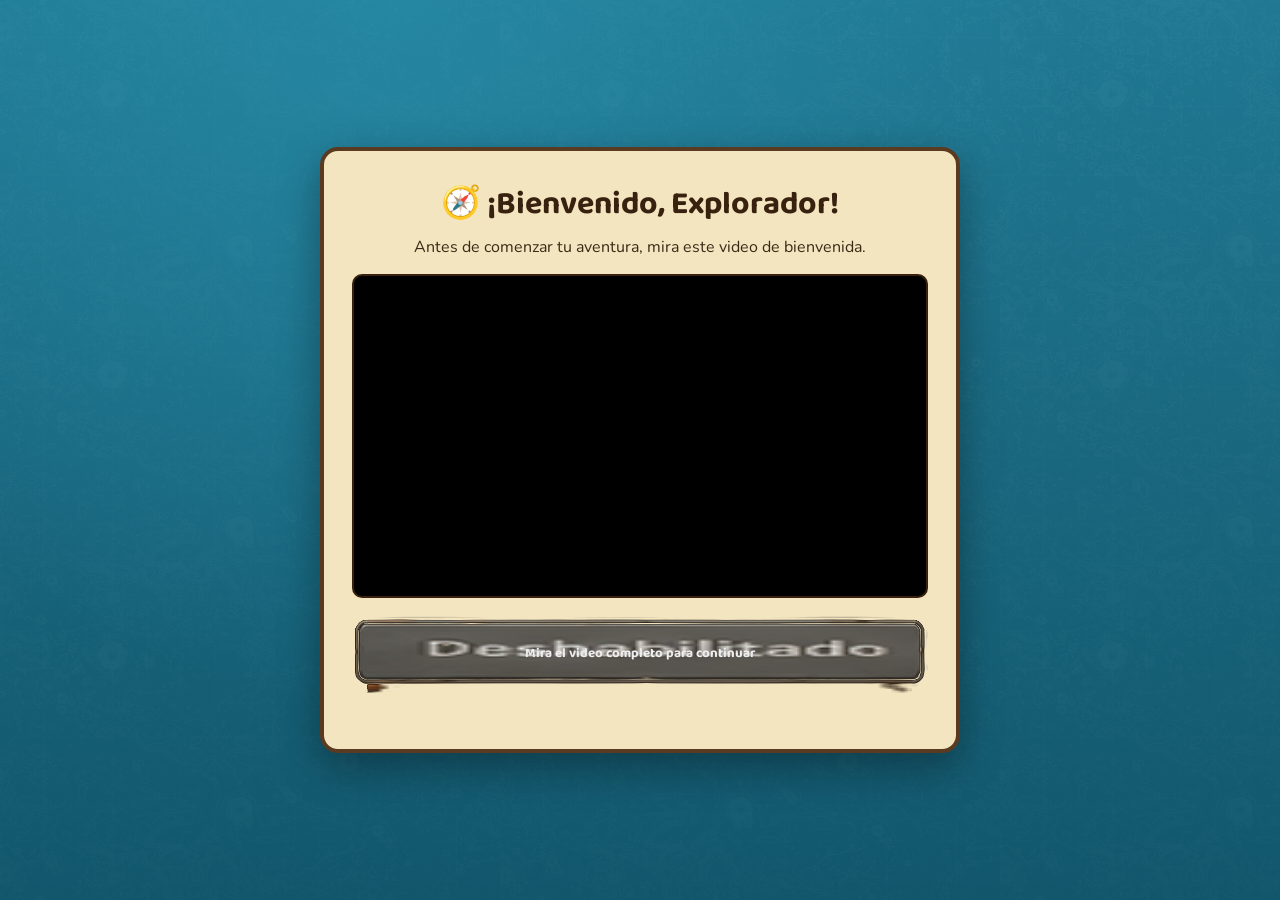
==== index.html @ 1b3ffedf "Add files via upload" ====
<!DOCTYPE html>
<html lang="es">
<head>
<meta charset="UTF-8">
<meta name="viewport" content="width=device-width, initial-scale=1.0">
<title>Pasaporte ELE — La aventura del español A1</title>
<link rel="preconnect" href="https://fonts.googleapis.com">
<link href="https://fonts.googleapis.com/css2?family=Baloo+2:wght@500;700;800&family=Nunito:wght@400;600;700;800&display=swap" rel="stylesheet">
<style>
:root {
  --parchment: #F3E5C0;
  --parchment-dark: #E7D19C;
  --wood: #5B3A22;
  --wood-dark: #38220F;
  --ocean: #1E7A93;
  --ocean-deep: #0F5468;
  --jungle: #2F6B3C;
  --jungle-light: #529858;
  --sand: #E9CE95;
  --gold: #D9A441;
  --coral: #C1443A;
  --ink: #3A2A16;

  --font-display: 'Baloo 2', sans-serif;
  --font-body: 'Nunito', sans-serif;
}

* { box-sizing: border-box; }

body {
  margin: 0;
  font-family: var(--font-body);
  color: var(--ink);
  background:
    radial-gradient(ellipse at 30% 0%, rgba(42,147,176,.55) 0%, transparent 55%),
    linear-gradient(180deg, rgba(30,122,147,.88) 0%, rgba(15,84,104,.92) 100%),
    url('[data-uri]');
  background-repeat: no-repeat, no-repeat, repeat;
  background-size: cover, cover, 500px;
  background-attachment: fixed, fixed, fixed;
  min-height: 100vh;
}

h1, h2, h3 { font-family: var(--font-display); margin: 0 0 8px; color: var(--wood-dark); }

/* ---------- Topbar ---------- */
.topbar {
  display: flex;
  align-items: center;
  justify-content: space-between;
  gap: 16px;
  padding: 14px 28px;
  background: repeating-linear-gradient(180deg, var(--wood) 0px, var(--wood) 6px, #6B4527 6px, #6B4527 12px);
  border-bottom: 4px solid var(--wood-dark);
  box-shadow: 0 4px 10px rgba(0,0,0,.25);
  flex-wrap: wrap;
}
.brand {
  font-family: var(--font-display);
  font-weight: 800;
  color: var(--parchment);
  font-size: 1.3rem;
  display: flex;
  align-items: center;
  gap: 8px;
}
.topnav { display: flex; gap: 22px; flex-wrap: wrap; }
.topnav a {
  color: var(--parchment);
  text-decoration: none;
  font-weight: 700;
  font-size: .95rem;
  opacity: .85;
  transition: opacity .15s, transform .15s;
}
.topnav a:hover { opacity: 1; transform: translateY(-1px); }
.topnav a.active { color: var(--gold); opacity: 1; }

/* ---------- Layout ---------- */
.layout {
  display: grid;
  grid-template-columns: 280px minmax(0,1fr) 300px;
  gap: 22px;
  max-width: 1400px;
  margin: 0 auto;
  padding: 26px 20px 60px;
  align-items: start;
}

/* ---------- Cards (parchment) ---------- */
.card {
  background: url('[data-uri]') center/cover no-repeat, var(--parchment);
  border: 3px solid var(--wood);
  border-radius: 14px;
  padding: 26px 26px 24px;
  box-shadow: 0 8px 18px rgba(0,0,0,.25);
  position: relative;
}
.card::before { content: none; }
.card h1, .card h2, .card h3 { text-shadow: 0 1px 0 rgba(255,255,255,.35); }

.intro-col { display: flex; flex-direction: column; gap: 18px; position: sticky; top: 20px; }
.intro-card p { line-height: 1.5; }
.intro-btns { display: flex; flex-direction: column; gap: 10px; margin-top: 10px; }

.art-btn {
  display: inline-block;
  font-family: var(--font-display);
  font-weight: 700;
  color: #fff;
  text-decoration: none;
  text-align: center;
  cursor: pointer;
  padding: 11px 18px 13px;
  border-style: solid;
  border-width: 16px;
  border-image-slice: 16 fill;
  border-image-width: 16px;
  border-image-repeat: stretch;
  background: none;
  transition: filter .12s, transform .08s;
}
.art-btn:hover { filter: brightness(1.1); }
.art-btn:active { transform: translateY(2px); filter: brightness(.95); }

.btn-start { border-image-source: url('[data-uri]'); }
.btn-video { border-image-source: url('[data-uri]'); }


.mascot-card {
  background: rgba(255,255,255,.08);
  border: 2px dashed rgba(255,255,255,.4);
  border-radius: 14px;
  padding: 12px;
  text-align: center;
  color: var(--parchment);
  overflow: hidden;
}
.mascot-img {
  width: 100%;
  aspect-ratio: 16/9;
  object-fit: cover;
  object-position: center 30%;
  border-radius: 10px;
  display: block;
}
.mascot-quote { font-style: italic; opacity: .9; margin: 10px 0 2px; }

/* ---------- Map ---------- */
.map-wrap {
  position: relative;
  aspect-ratio: 1219 / 1290;
  width: 100%;
  border-radius: 20px;
  border: 4px solid var(--wood-dark);
  overflow: hidden;
  background: url('[data-uri]') center/cover no-repeat, var(--sand);
  box-shadow: 0 10px 30px rgba(0,0,0,.35);
}
.path-svg { position: absolute; inset: 0; width: 100%; height: 100%; }
.path-svg path {
  fill: none;
  stroke: var(--parchment);
  stroke-width: 5;
  stroke-linecap: round;
  stroke-dasharray: 2 16;
  opacity: .8;
}
.nodes { position: absolute; inset: 0; }

.nico-avatar {
  position: absolute;
  width: 8%;
  height: auto;
  transform: translate(-50%, -96%);
  z-index: 6;
  filter: drop-shadow(0 3px 3px rgba(0,0,0,.4));
  transition: left 1.1s ease-in-out, top 1.1s ease-in-out;
  pointer-events: none;
}
.luma-avatar {
  position: absolute;
  width: 7%;
  height: auto;
  z-index: 4;
  filter: drop-shadow(0 2px 3px rgba(0,0,0,.35));
  pointer-events: none;
}

.node {
  position: absolute;
  transform: translate(-50%, -50%);
  display: flex;
  flex-direction: column;
  align-items: center;
  gap: 4px;
  background: none;
  border: none;
  cursor: pointer;
  width: 150px;
  font-family: var(--font-body);
  animation: node-appear .5s ease backwards;
  animation-delay: var(--delay, 0s);
}
.node-ring {
  position: absolute;
  top: 26px; left: 50%;
  width: 52px; height: 52px;
  transform: translate(-50%, -50%);
  border-radius: 50%;
  pointer-events: none;
}
.node.unlocked .node-ring { animation: ring-pulse 2.2s ease-out infinite; background: var(--ocean); }
.node.final.unlocked .node-ring { background: var(--gold); }
.node-badge {
  width: 52px; height: 52px;
  border-radius: 50%;
  display: flex; align-items: center; justify-content: center;
  font-family: var(--font-display);
  font-weight: 800;
  font-size: 1.3rem;
  color: #fff;
  border: 3px solid var(--wood-dark);
  box-shadow: 0 4px 0 rgba(0,0,0,.3);
  transition: transform .18s, box-shadow .18s;
  position: relative;
  z-index: 1;
}
.node:hover:not(.locked) .node-badge { transform: scale(1.14) translateY(-3px); box-shadow: 0 7px 14px rgba(0,0,0,.35), 0 0 0 5px rgba(217,164,65,.45); }
.node:hover:not(.locked) .node-label { transform: scale(1.06); background: var(--gold); }
.node.clicked .node-badge { animation: node-pop .26s ease; }
.node.unlocked .node-badge { background: var(--ocean); }
.node.done .node-badge { background: var(--jungle); animation: done-reveal .4s ease; }
.node.locked .node-badge { background: #8a8a8a; cursor: not-allowed; }
.node.final .node-badge { background: var(--gold); color: var(--wood-dark); width: 60px; height: 60px; font-size: 1.6rem; }
.node.locked { cursor: not-allowed; }
.node.shake .node-badge { animation: node-shake .4s ease; }

.node-label {
  background: var(--parchment);
  border: 2px solid var(--wood);
  border-radius: 8px;
  padding: 2px 8px;
  font-weight: 700;
  font-size: .78rem;
  text-align: center;
  white-space: nowrap;
  transition: transform .18s, background .18s;
}
.node-skills {
  font-size: .65rem;
  color: var(--parchment);
  background: var(--wood);
  padding: 1px 7px;
  border-radius: 6px;
  opacity: .9;
}

@keyframes node-appear {
  from { opacity: 0; transform: translate(-50%, -50%) scale(.4); }
  to   { opacity: 1; transform: translate(-50%, -50%) scale(1); }
}
@keyframes ring-pulse {
  0%   { box-shadow: 0 0 0 0 rgba(217,164,65,.55); }
  70%  { box-shadow: 0 0 0 16px rgba(217,164,65,0); }
  100% { box-shadow: 0 0 0 0 rgba(217,164,65,0); }
}
@keyframes node-pop {
  0%   { transform: scale(1); }
  40%  { transform: scale(.82); }
  70%  { transform: scale(1.18); }
  100% { transform: scale(1); }
}
@keyframes done-reveal {
  0%   { transform: scale(.6) rotate(-15deg); }
  60%  { transform: scale(1.15) rotate(6deg); }
  100% { transform: scale(1) rotate(0); }
}
@keyframes node-shake {
  0%, 100% { transform: translateX(0); }
  20% { transform: translateX(-6px) rotate(-4deg); }
  40% { transform: translateX(6px) rotate(4deg); }
  60% { transform: translateX(-4px) rotate(-2deg); }
  80% { transform: translateX(4px) rotate(2deg); }
}

/* ---------- Passport / progress ---------- */
.passport-col { display: flex; flex-direction: column; gap: 18px; position: sticky; top: 20px; }
.sub { font-size: .85rem; opacity: .8; margin-top: -4px; }
.stamp-grid {
  display: grid;
  grid-template-columns: repeat(2, 1fr);
  gap: 12px;
  margin-top: 14px;
}
.stamp-slot {
  aspect-ratio: 1;
  border: 2px dashed var(--wood);
  border-radius: 50%;
  display: flex; align-items: center; justify-content: center;
  font-family: var(--font-display);
  font-size: 1.4rem;
  color: var(--wood);
  opacity: .55;
}
.stamp-slot.filled {
  border-style: solid;
  border-color: var(--gold);
  background: var(--wood-dark);
  opacity: 1;
  box-shadow: 0 3px 0 var(--wood-dark);
  overflow: hidden;
}
.stamp-slot img { width: 68%; height: 68%; object-fit: contain; filter: drop-shadow(0 1px 1px rgba(0,0,0,.3)); }
.stamp-slot.filled img {
  width: 100%; height: 100%;
  object-fit: cover;
  object-position: center;
  border-radius: 50%;
  filter: none;
}
.stamp-slot.stamp-pop { animation: stamp-in .5s cubic-bezier(.3,1.6,.5,1); }
@keyframes stamp-in {
  0%   { transform: scale(2.4) rotate(-25deg); opacity: 0; }
  60%  { transform: scale(.9) rotate(8deg); opacity: 1; }
  100% { transform: scale(1) rotate(0); }
}

.progress-bar {
  height: 16px;
  background: rgba(91,58,34,.2);
  border-radius: 10px;
  overflow: hidden;
  border: 2px solid var(--wood);
}
.progress-fill {
  height: 100%;
  width: 0%;
  background: linear-gradient(90deg, var(--jungle-light), var(--jungle));
  transition: width .4s ease;
}
.progress-pct { font-weight: 800; font-family: var(--font-display); }
.stats-row { display: flex; justify-content: space-between; margin-top: 12px; }
.stat { display: flex; flex-direction: column; align-items: center; font-family: var(--font-display); font-weight: 700; }
.stat-icon-wrap {
  width: 42px; height: 42px;
  border-radius: 50%;
  background: rgba(255,255,255,.75);
  border: 2px solid var(--wood);
  display: flex; align-items: center; justify-content: center;
  box-shadow: 0 2px 4px rgba(0,0,0,.2);
  margin-bottom: 2px;
}
.stat-icon { width: 26px; height: 26px; object-fit: contain; filter: drop-shadow(0 1px 1px rgba(0,0,0,.35)); }
.stat label { font-family: var(--font-body); font-size: .68rem; font-weight: 600; opacity: .7; }
.stat span.bump { display: inline-block; animation: stat-bump .3s ease; }
@keyframes stat-bump {
  0%   { transform: scale(1); }
  50%  { transform: scale(1.35); color: var(--gold); }
  100% { transform: scale(1); }
}

/* ---------- Footer ---------- */
.footer {
  text-align: center;
  padding: 18px;
  color: var(--parchment);
  font-family: var(--font-display);
  font-weight: 700;
  letter-spacing: .5px;
  display: flex;
  flex-direction: column;
  gap: 6px;
}
.reset-link {
  background: none; border: none;
  color: rgba(255,255,255,.6);
  font-family: var(--font-body);
  font-size: .75rem;
  text-decoration: underline;
  cursor: pointer;
}

/* ---------- Modal ---------- */
.modal-overlay {
  position: fixed; inset: 0;
  background: rgba(20,12,5,.6);
  display: none;
  align-items: center; justify-content: center;
  padding: 20px;
  z-index: 50;
}
.modal-overlay.open { display: flex; }
.modal {
  background: var(--parchment);
  border: 4px solid var(--wood);
  border-radius: 16px;
  max-width: 520px;
  width: 100%;
  max-height: 86vh;
  overflow-y: auto;
  padding: 24px;
  position: relative;
  box-shadow: 0 20px 50px rgba(0,0,0,.4);
}
.modal-close {
  position: absolute; top: 12px; right: 14px;
  background: var(--coral); color: #fff;
  border: 2px solid var(--wood-dark);
  border-radius: 50%;
  width: 30px; height: 30px;
  cursor: pointer;
  font-weight: 700;
}
.modal-header { display: flex; gap: 12px; align-items: center; margin-bottom: 10px; }
.modal-emoji { font-size: 2.2rem; }
.modal-skills { font-size: .78rem; text-transform: uppercase; letter-spacing: .5px; opacity: .7; font-weight: 700; }
.modal-section { margin: 16px 0; }
.modal-section h3 { font-size: 1.05rem; }
.vocab-chips { display: flex; flex-wrap: wrap; gap: 8px; }
.chip {
  background: #fff; border: 2px solid var(--wood);
  border-radius: 20px; padding: 4px 12px; font-weight: 700; font-size: .85rem;
}
.activity-link {
  display: inline-block; margin-top: 6px;
  background: var(--ocean); color: #fff;
  padding: 8px 14px; border-radius: 8px;
  text-decoration: none; font-weight: 700; font-size: .85rem;
  border: 2px solid var(--wood-dark);
}
.badge-section { background: rgba(217,164,65,.25); border-radius: 10px; padding: 10px 14px; }
.resource-label { font-weight: 700; margin: 0 0 6px; }
.resource-note { font-size: .85rem; background: rgba(255,255,255,.5); border-left: 3px solid var(--ocean); padding: 8px 10px; border-radius: 6px; margin-top: 8px; line-height: 1.4; }
.modal-section.soon { opacity: .75; }
.soon-text { font-size: .85rem; font-style: italic; border: 2px dashed var(--wood); border-radius: 8px; padding: 8px 10px; }
.video-wrap, .embed-wrap {
  position: relative;
  width: 100%;
  aspect-ratio: 16 / 9;
  border-radius: 10px;
  overflow: hidden;
  border: 2px solid var(--wood-dark);
}
.video-wrap iframe, .embed-wrap iframe {
  position: absolute; inset: 0;
  width: 100%; height: 100%;
  border: none;
}
.audio-wrap { border-radius: 10px; overflow: hidden; border: 2px solid var(--wood-dark); }
.audio-wrap iframe { width: 100%; height: 120px; border: none; display: block; }
.badge-preview { display: flex; align-items: center; gap: 12px; }
.badge-preview-img { width: 56px; height: 56px; object-fit: cover; object-position: center; border-radius: 50%; border: 2px solid var(--wood); filter: drop-shadow(0 2px 3px rgba(0,0,0,.3)); flex-shrink: 0; }
.badge-preview-emoji { font-size: 2.4rem; flex-shrink: 0; }
.badge-preview p { margin: 0; }

/* ---------- Confetti ---------- */
.confetti-piece {
  position: fixed;
  width: 9px; height: 9px;
  border-radius: 2px;
  pointer-events: none;
  z-index: 70;
  animation: confetti-fly .9s ease-out forwards;
}
@keyframes confetti-fly {
  0%   { transform: translate(0,0) rotate(0); opacity: 1; }
  100% { transform: translate(var(--tx), var(--ty)) rotate(var(--rot)); opacity: 0; }
}
.btn-complete {
  width: 100%;
  margin-top: 8px;
  font-size: 1rem;
}
.btn-complete { border-image-source: url('[data-uri]'); }
.already-done {
  text-align: center;
  font-family: var(--font-display);
  font-weight: 700;
  color: var(--jungle);
  padding: 10px;
  border: 2px dashed var(--jungle);
  border-radius: 10px;
}

/* ---------- Toast ---------- */
.toast {
  position: fixed;
  bottom: -80px;
  left: 50%;
  transform: translateX(-50%);
  background: var(--wood-dark);
  color: var(--parchment);
  padding: 12px 22px;
  border-radius: 10px;
  font-weight: 700;
  box-shadow: 0 8px 20px rgba(0,0,0,.4);
  transition: bottom .3s ease;
  z-index: 60;
  max-width: 90vw;
  text-align: center;
}
.toast.show { bottom: 26px; }

/* ---------- Responsive ---------- */
@media (max-width: 1080px) {
  .layout { grid-template-columns: 1fr; }
  .intro-col, .passport-col { position: static; }
  .map-wrap { min-height: 560px; }
}
@media (max-width: 520px) {
  .topnav { display: none; }
  .node { width: 110px; }
  .node-label { font-size: .68rem; }
}

/* ---------- Intro video gate ---------- */
#appRoot { display: none; }
body.gate-passed #appRoot { display: block; }
body.gate-passed #introGate { display: none; }

.intro-gate {
  min-height: 100vh;
  display: flex;
  align-items: center;
  justify-content: center;
  padding: 30px 16px;
  background:
    radial-gradient(ellipse at 30% 0%, rgba(42,147,176,.55) 0%, transparent 55%),
    linear-gradient(180deg, rgba(30,122,147,.88) 0%, rgba(15,84,104,.92) 100%),
    url('[data-uri]');
  background-repeat: no-repeat, no-repeat, repeat;
  background-size: cover, cover, 500px;
}
.intro-gate-inner {
  background: var(--parchment);
  border: 4px solid var(--wood);
  border-radius: 18px;
  padding: 28px;
  max-width: 640px;
  width: 100%;
  text-align: center;
  box-shadow: 0 14px 40px rgba(0,0,0,.35);
}
.intro-gate-inner h1 { margin-bottom: 6px; }
.intro-gate-inner p { margin: 0 0 16px; }
.gate-video-wrap {
  position: relative;
  width: 100%;
  aspect-ratio: 16/9;
  border-radius: 10px;
  overflow: hidden;
  border: 2px solid var(--wood-dark);
  background: #000;
}
.gate-video-wrap iframe { position: absolute; inset: 0; width: 100%; height: 100%; border: none; }
.gate-btn {
  display: block;
  width: 100%;
  margin-top: 18px;
  cursor: pointer;
}
.gate-btn:disabled {
  border-image-source: url('[data-uri]');
  color: #eee;
  cursor: not-allowed;
  filter: none;
}
.gate-skip {
  display: block;
  margin: 12px auto 0;
  background: none;
  border: none;
  color: var(--wood);
  font-size: .78rem;
  text-decoration: underline;
  cursor: pointer;
  opacity: 0;
  pointer-events: none;
  transition: opacity .3s;
}
.gate-skip.visible { opacity: .7; pointer-events: auto; }

</style>
</head>
<body>

<div class="intro-gate" id="introGate">
  <div class="intro-gate-inner">
    <h1>🧭 ¡Bienvenido, Explorador!</h1>
    <p>Antes de comenzar tu aventura, mira este video de bienvenida.</p>
    <div class="gate-video-wrap">
      <div id="gateYtPlayer"></div>
    </div>
    <button id="gateContinueBtn" class="art-btn btn-start gate-btn" disabled>Mira el video completo para continuar</button>
    <button id="gateSkipBtn" class="gate-skip">Ya lo vi, continuar →</button>
  </div>
</div>

<div id="appRoot">

<header class="topbar">
  <div class="brand">🧭 <span>Pasaporte ELE</span></div>
  <nav class="topnav">
    <a href="#map" class="active">🏠 Inicio</a>
    <a href="#" data-soon="Misiones">📖 Misiones</a>
    <a href="#" data-soon="Recompensas">🏆 Recompensas</a>
    <a href="#passport" >🪪 Mi Pasaporte</a>
    <a href="#" data-soon="Comunidad">💬 Comunidad</a>
  </nav>
</header>

<main class="layout">

  <aside class="intro-col">
    <div class="card intro-card">
      <h1>¡Bienvenido, Explorador!</h1>
      <p>Completa las 8 misiones, gana insignias, acumula puntos y conviértete en un <strong>Maestro del Español A1</strong>.</p>
      <div class="intro-btns">
        <a href="#map" class="art-btn btn-start">¡Comenzar aventura! →</a>
        <button id="introVideoBtn" class="art-btn btn-video">🎬 Ver video de bienvenida</button>
      </div>
    </div>
    <div class="mascot-card">
      <img src="[data-uri]" alt="Explorador y guacamaya" class="mascot-img">
      <p class="mascot-quote">"¡Cada misión te acerca a tu meta!"</p>
    </div>
  </aside>

  <section class="map-wrap" id="map">
    <svg class="path-svg" viewBox="0 0 1000 700" preserveAspectRatio="none">
      <path id="routePath" d="" />
    </svg>
    <div class="nodes" id="nodesLayer"></div>
    <img id="lumaAvatar" class="luma-avatar" src="[data-uri]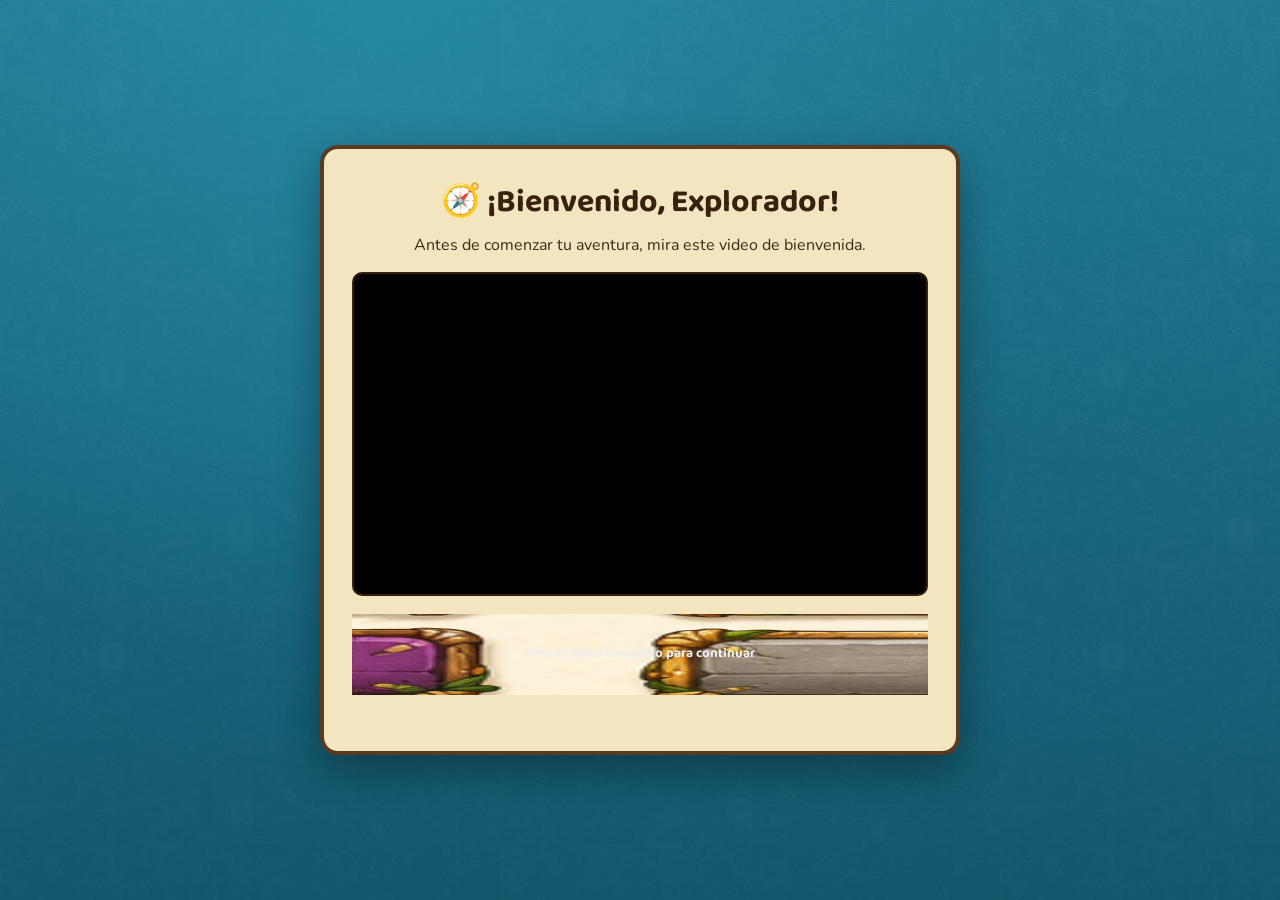
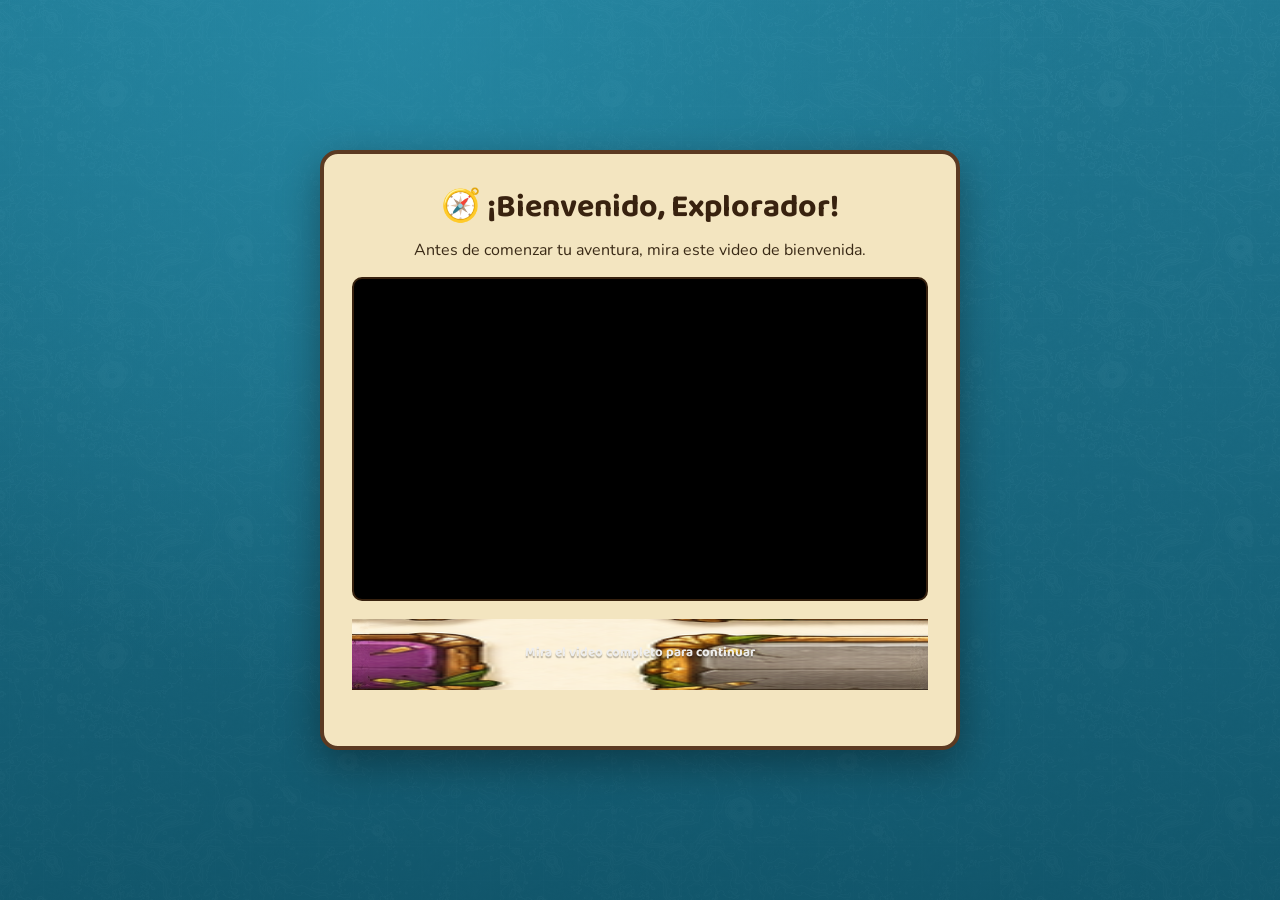
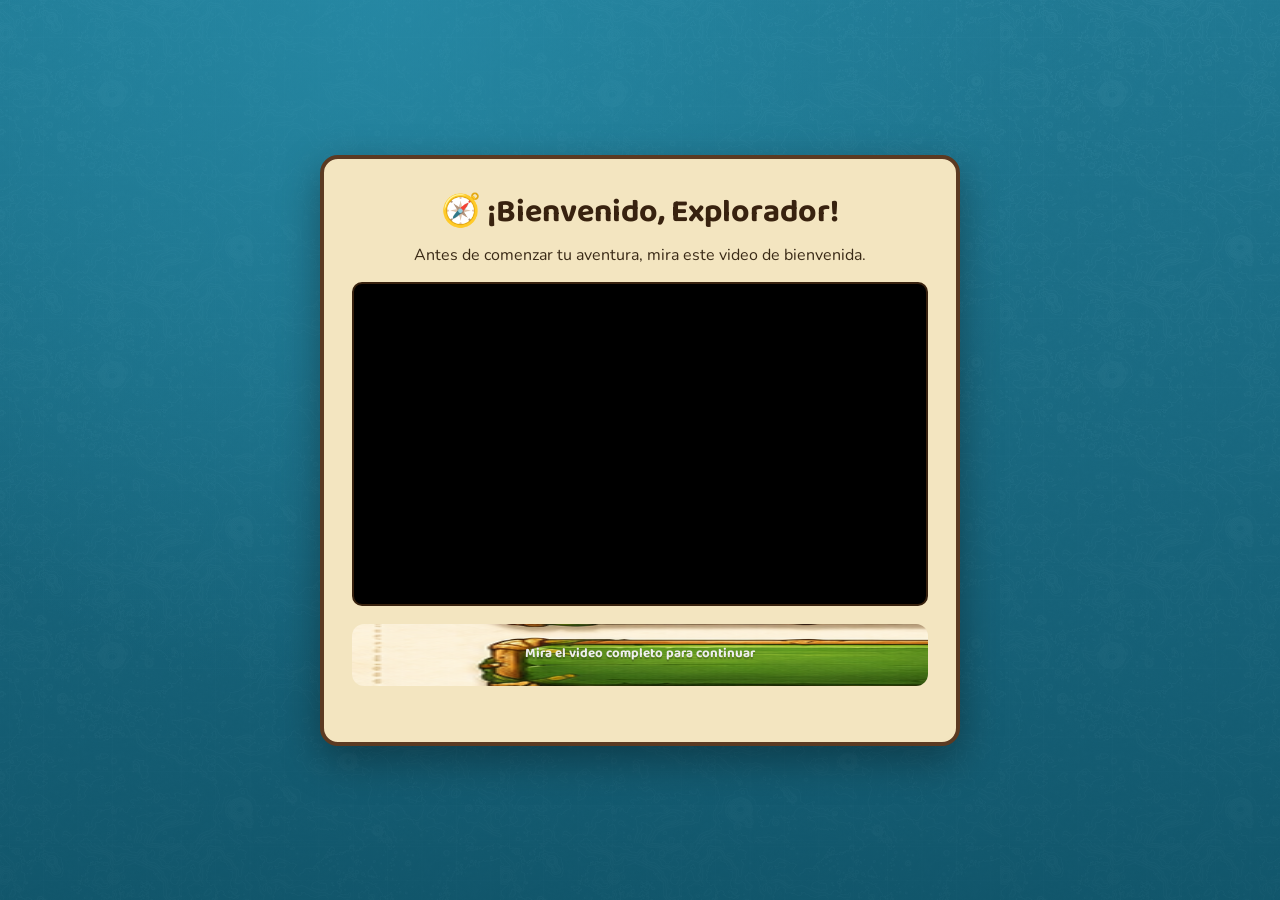
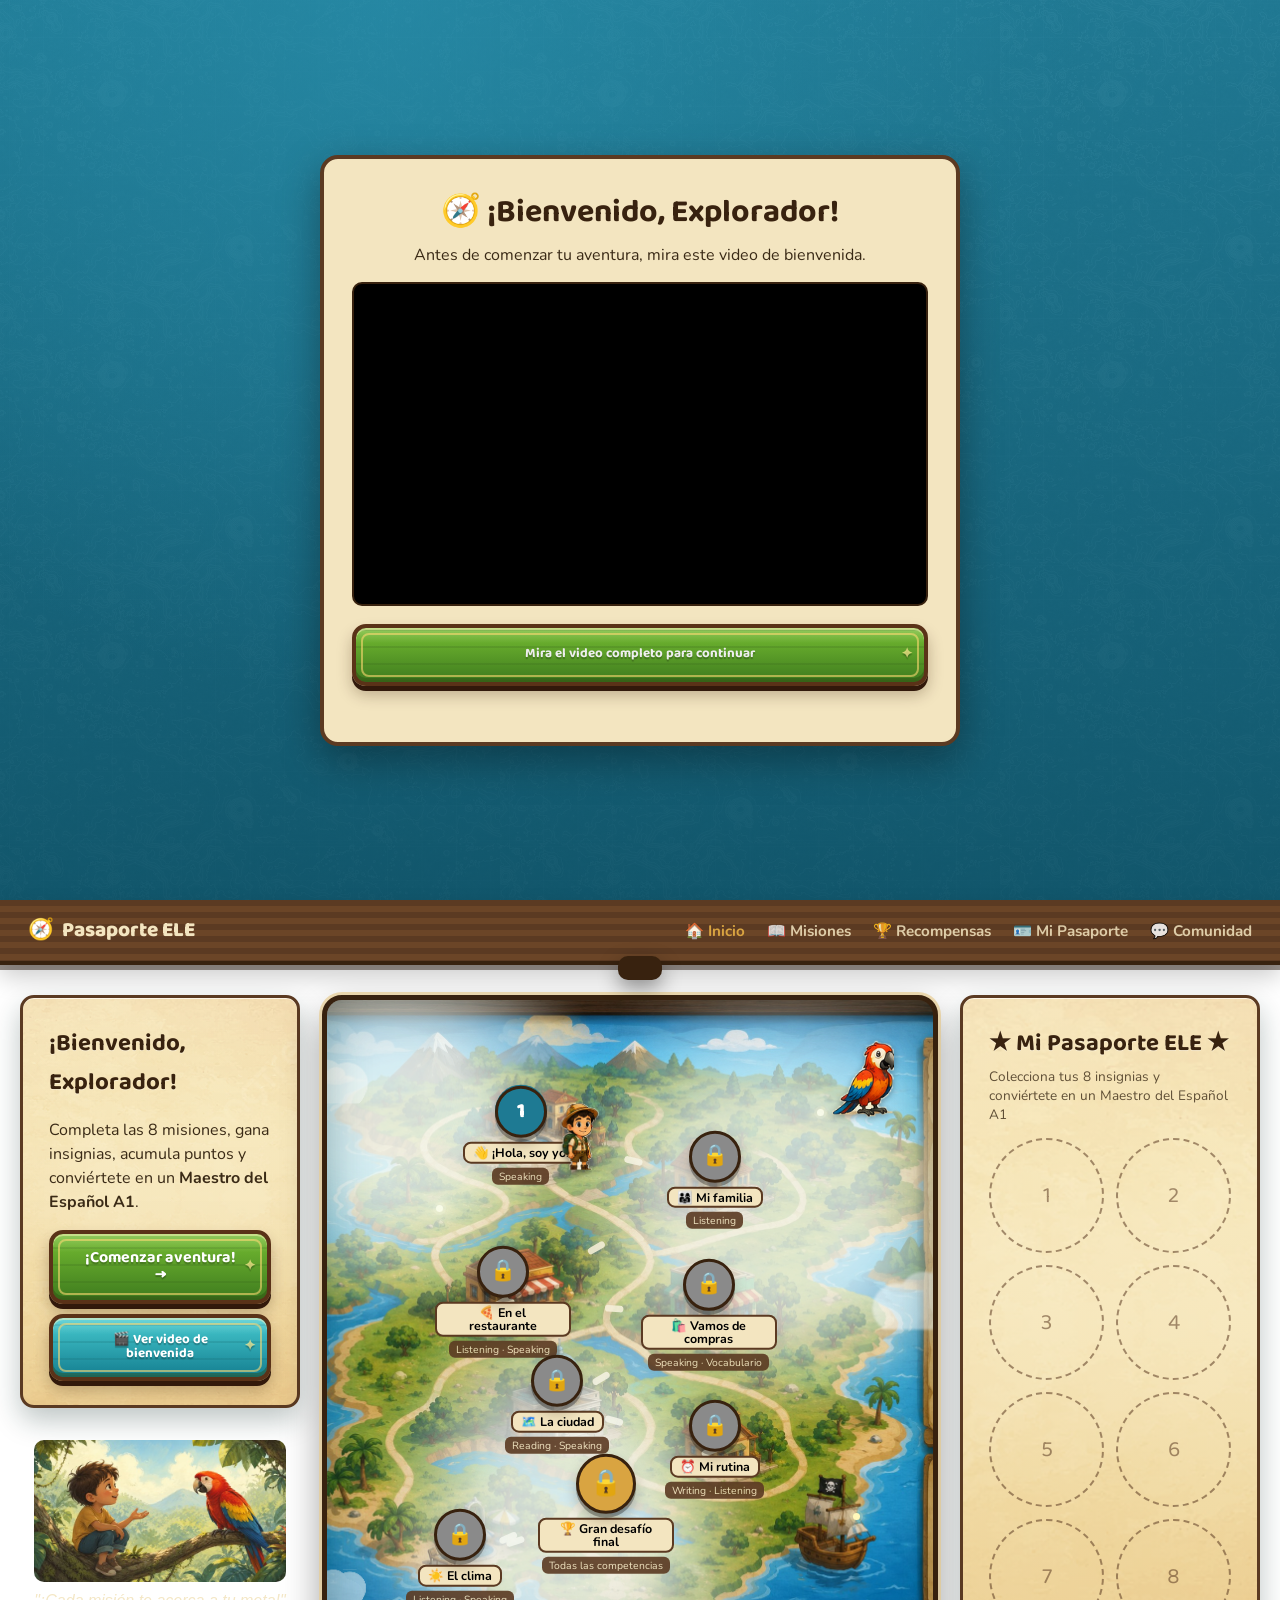
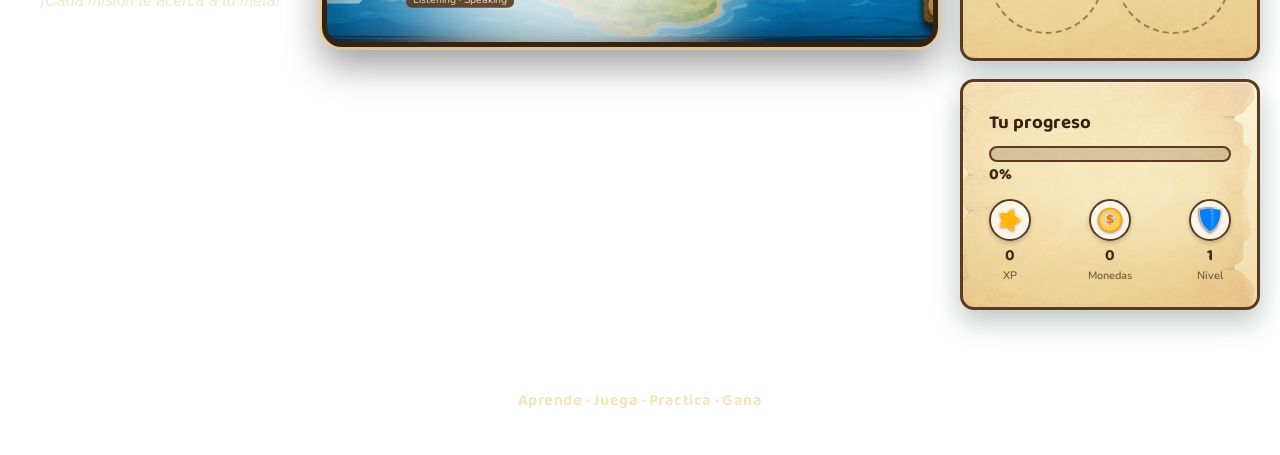
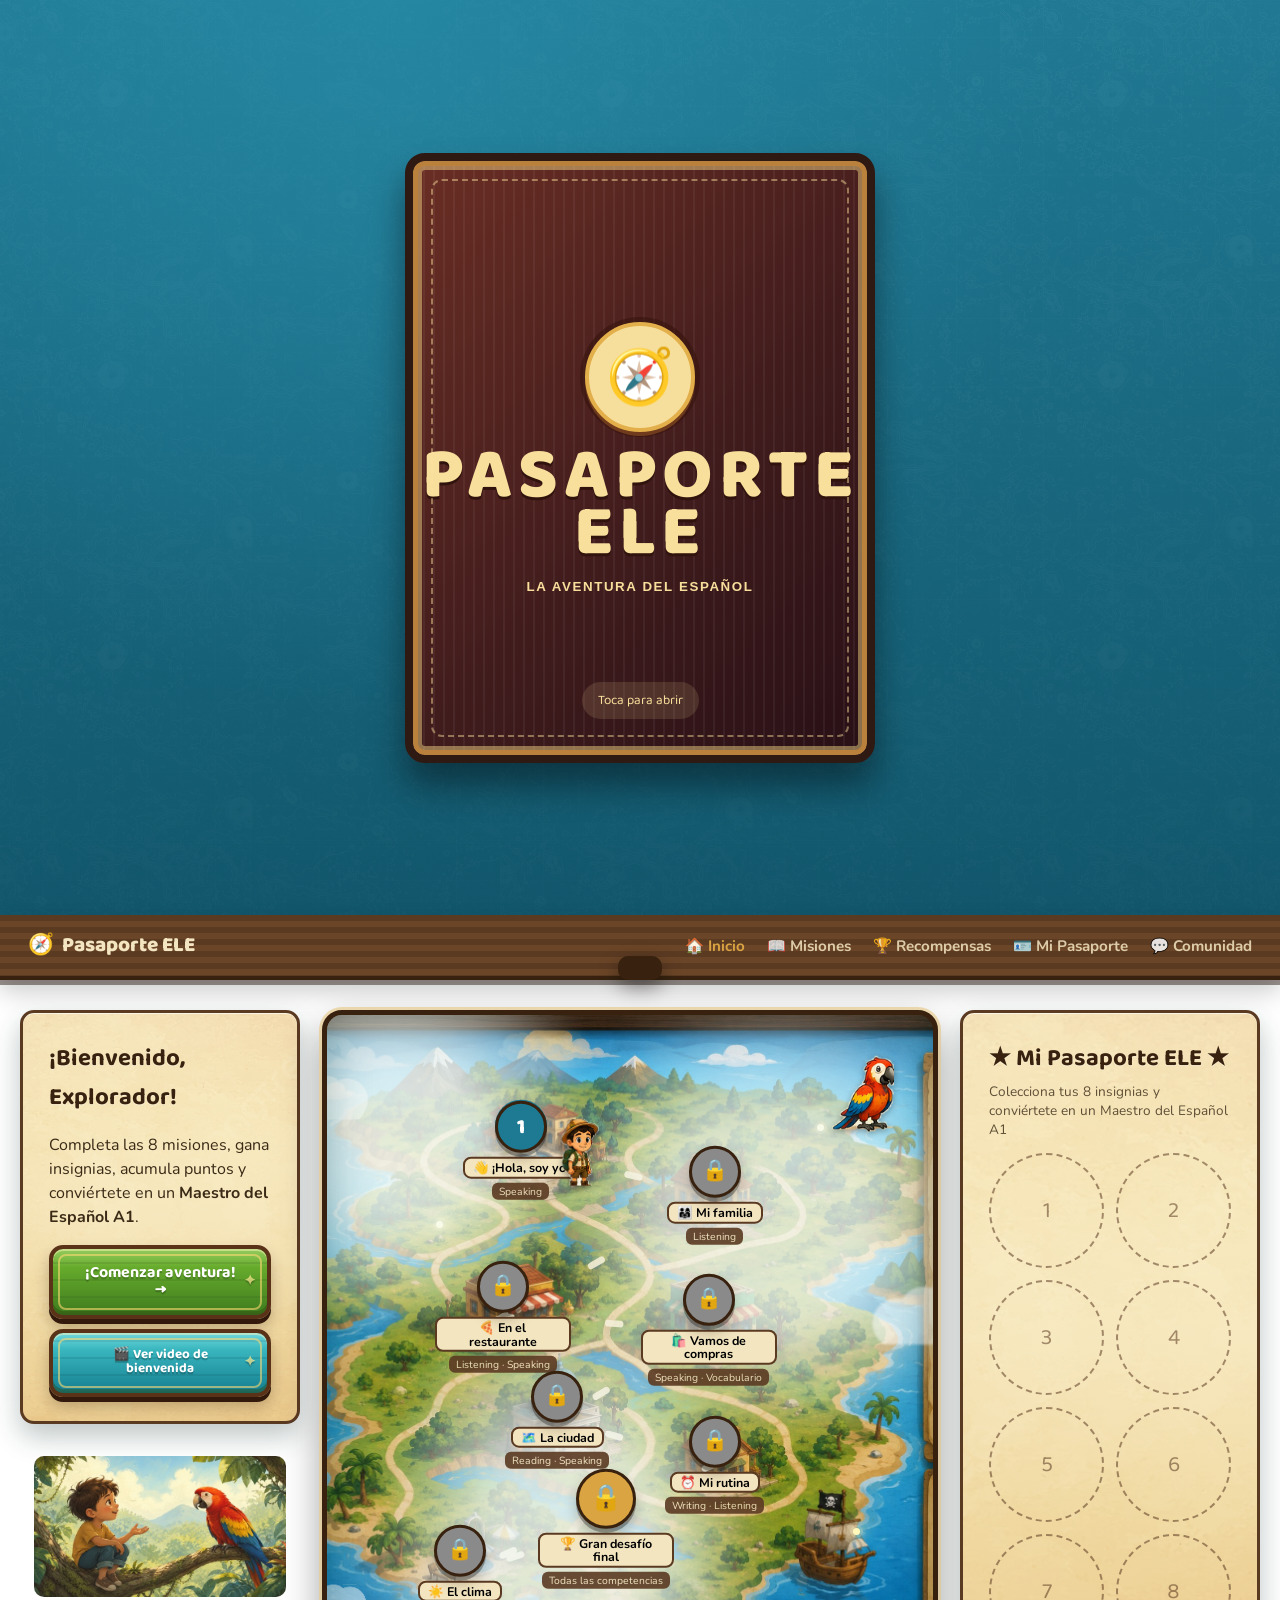
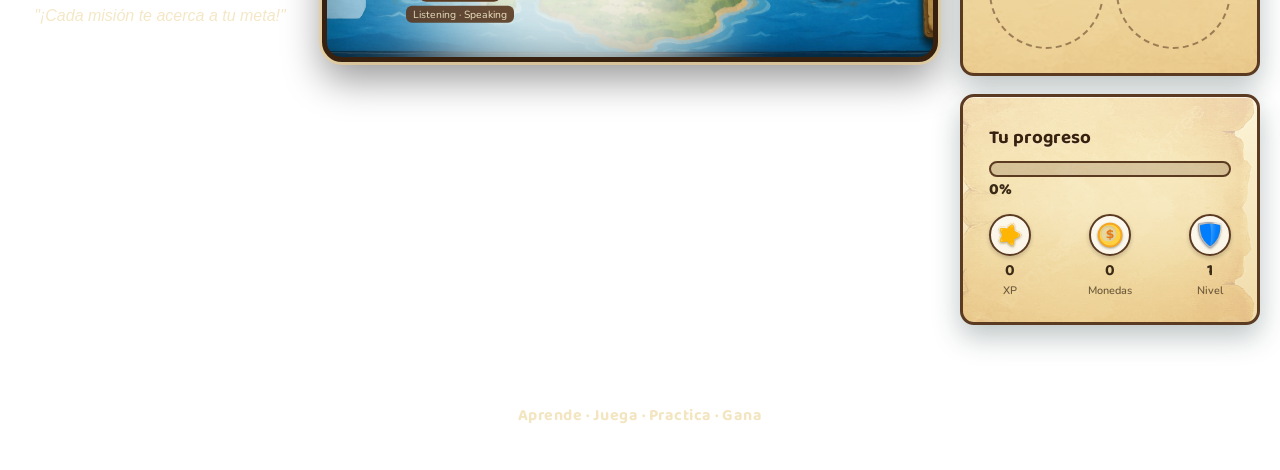
